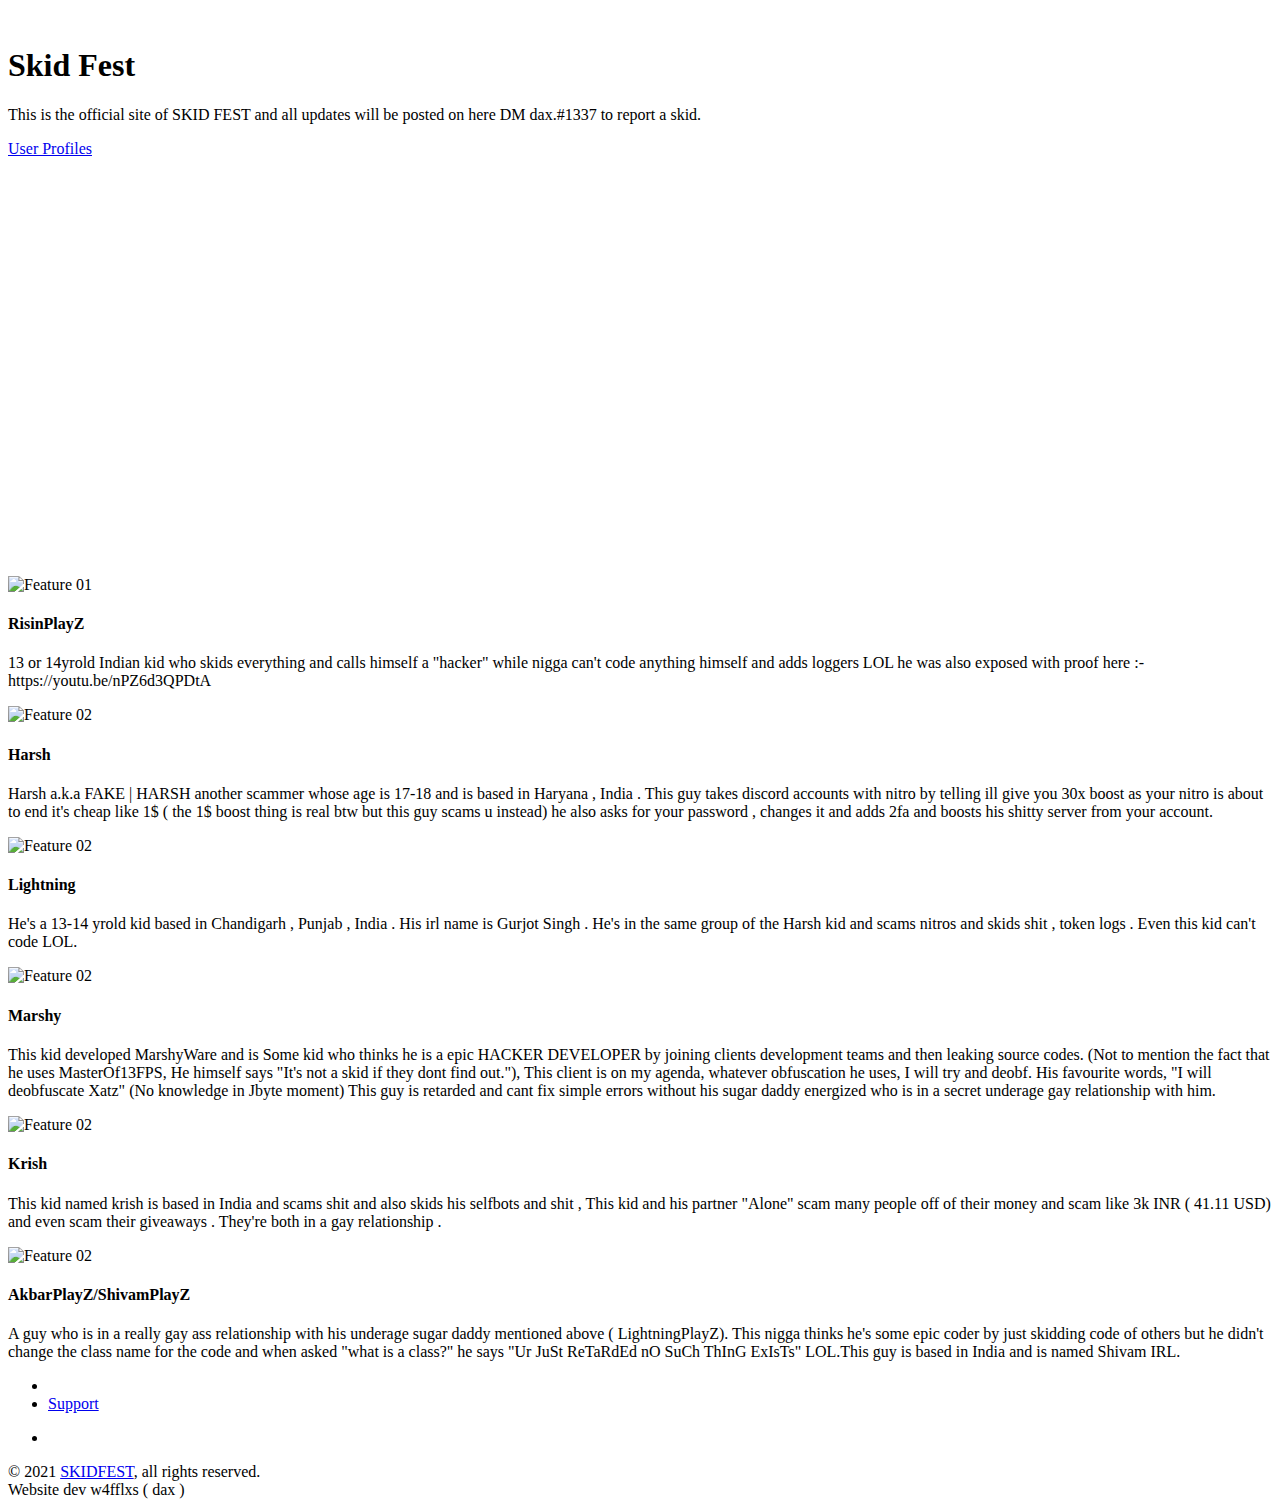
==== index.htm @ 920be004 "Update index.htm" ====
<!DOCTYPE html>
<html lang="en" class="sr js anime-ready"><head><meta http-equiv="Content-Type" content="text/html; charset=UTF-8">
<meta http-equiv="X-UA-Compatible" content="IE=edge">
<meta name="viewport" content="width=device-width, initial-scale=1">
<meta name="description" content="SKID FEST.">
<meta name="keywords" content="Skid , skidlist , skidfest">
<meta name="author" content="Dax">
<link rel="icon" href="https://media.discordapp.net/attachments/768973232409280532/826193624529371146/gif_3.gif" type="image/png">
<meta property="og:title" content="Skid Fest">
<meta property="og:description" content="Official site of skidfest and updated regularly">
<meta property="og:url" content="https://skidfest.ga">
<title> Skid Fest </title>
<link href="index_files/css" rel="stylesheet">
<link rel="stylesheet" href="index_files/style.css">
<link rel="stylesheet" href="index_files/custom.css">
<script src="index_files/anime.min.js.download.js" type="200db1eece362202d8fef0fb-text/javascript"></script>
<script src="index_files/scrollreveal.min.js.download.js" type="200db1eece362202d8fef0fb-text/javascript"></script>
<script src="index_files/custom.js.download.js" type="200db1eece362202d8fef0fb-text/javascript"></script>
<script async="" src="index_files/js" type="200db1eece362202d8fef0fb-text/javascript"></script>
<embed name="Music" src="index_files/music.mp3" loop="true" hidden="true" autostart="true">
<script type="200db1eece362202d8fef0fb-text/javascript">

    window.dataLayer = window.dataLayer || [];
    function gtag(){dataLayer.push(arguments);}
    gtag('js', new Date());

    gtag('config', 'UA-164334773-1');
</script>
<script data-dapp-detection="" type="200db1eece362202d8fef0fb-text/javascript">
(function() {
  let alreadyInsertedMetaTag = false

  function __insertDappDetected() {
    if (!alreadyInsertedMetaTag) {
      const meta = document.createElement('meta')
      meta.name = 'dapp-detected'
      document.head.appendChild(meta)
      alreadyInsertedMetaTag = true
    }
  }

  if (window.hasOwnProperty('web3')) {
    // Note a closure can't be used for this var because some sites like
    // www.wnyc.org do a second script execution via eval for some reason.
    window.__disableDappDetectionInsertion = true
    // Likely oldWeb3 is undefined and it has a property only because
    // we defined it. Some sites like wnyc.org are evaling all scripts
    // that exist again, so this is protection against multiple calls.
    if (window.web3 === undefined) {
      return
    }
    __insertDappDetected()
  } else {
    var oldWeb3 = window.web3
    Object.defineProperty(window, 'web3', {
      configurable: true,
      set: function (val) {
        if (!window.__disableDappDetectionInsertion)
          __insertDappDetected()
        oldWeb3 = val
      },
      get: function () {
        if (!window.__disableDappDetectionInsertion)
          __insertDappDetected()
        return oldWeb3
      }
    })
  }
})()</script><script async="" src='/cdn-cgi/bm/cv/669835187/api.js'></script></head>
<body class="is-boxed has-animations" style="height: 100%;">
<div class="body-wrap">
<header class="site-header">
<div class="container">
<div class="site-header-inner">
<div class="brand header-brand">
<h1 class="m-0">
<a href="index.htm">
</a>
</h1>
</div>
</div>
</div>
</header>
<main>
<section class="hero">
<div class="container">
<div class="hero-copy">
<h1 class="hero-title mt-0"> Skid Fest</h1>
<p class="hero-paragraph"> This is the official site of SKID FEST and all updates will be posted on here DM dax.#1337 to report a skid.</p>
</div>
<div class="hero-cta"><a class="button button-primary" href="reviews.html">User Profiles</a></div>
</div>
<div class="hero-figure anime-element">
<svg class="placeholder" width="528" height="396" viewbox="0 0 528 396">
<rect width="528" height="396" style="fill:transparent;"></rect>
</svg>
</div>
</div>
</div> 
</div>
<br>
</div>
</div>
</div>
<section class="features section">
<div class="container">
<div class="features-inner section-inner has-bottom-divider">
<div class="features-wrap">
<div class="feature text-center is-revealing" style="visibility: visible;">
<div class="feature-inner">
<div class="feature-icon">
<img src="https://pbs.twimg.com/profile_images/1187315965219852288/fLJNrYTv_400x400.jpg" alt="Feature 01">
</div>
<h4 class="feature-title mt-24">RisinPlayZ</h4>
<p class="text-sm mb-0">13 or 14yrold Indian kid who skids everything and calls himself a "hacker" while nigga can't code anything himself and adds loggers LOL he was also exposed with proof here :- https://youtu.be/nPZ6d3QPDtA </p>
</div>
</div>
<div class="feature text-center is-revealing" style="visibility: visible;">
<div class="feature-inner">
<div class="feature-icon">
<img src="https://media.discordapp.net/attachments/727691547071742092/840144745745481768/unknown.png?width=465&height=616" alt="Feature 02">
</div>
<h4 class="feature-title mt-24">Harsh</h4>
<p class="text-sm mb-0">Harsh a.k.a FAKE | HARSH another scammer whose age is 17-18 and is based in Haryana , India . This guy takes discord accounts with nitro by telling ill give you 30x boost as your nitro is about to end it's cheap like 1$ ( the 1$ boost thing is real btw but this guy scams u instead) he also asks for your password , changes it and adds 2fa and boosts his shitty server from your account.</p>
</div>
</div>
<div class="feature text-center is-revealing" style="visibility: visible;">
    <div class="feature-inner">
    <div class="feature-icon">
    <img src="https://media.discordapp.net/attachments/727691547071742092/839916699598848030/unknown.png?width=504&height=616" alt="Feature 02">
</div>
<h4 class="feature-title mt-24">Lightning</h4>
<p class="text-sm mb-0">He's a 13-14 yrold kid based in Chandigarh , Punjab , India . His irl name is Gurjot Singh . He's in the same group of the Harsh kid and scams nitros and skids shit , token logs . Even this kid can't code LOL.</p>
</div>
</div>
<div class="feature text-center is-revealing" style="visibility: visible;">
    <div class="feature-inner">
    <div class="feature-icon">
    <img src="https://cdn.shopify.com/s/files/1/1061/1924/products/Emoji_Icon_-_Clown_emoji_large.png?v=1571606089" alt="Feature 02">
</div>
<h4 class="feature-title mt-24">Marshy</h4>
<p class="text-sm mb-0">This kid developed MarshyWare and is Some kid who thinks he is a epic HACKER DEVELOPER by joining clients development teams and then leaking source codes. (Not to mention the fact that he uses MasterOf13FPS, He himself says "It's not a skid if they dont find out."), This client is on my agenda, whatever obfuscation he uses, I will try and deobf. His favourite words, "I will deobfuscate Xatz" (No knowledge in Jbyte moment) This guy is retarded and cant fix simple errors without his sugar daddy energized who is in a secret underage gay relationship with him.</p>
</div>
</div>
<div class="feature text-center is-revealing" style="visibility: visible;">
    <div class="feature-inner">
    <div class="feature-icon">
    <img src="https://cdn.shopify.com/s/files/1/1061/1924/products/Emoji_Icon_-_Clown_emoji_large.png?v=1571606089" alt="Feature 02">
</div>
<h4 class="feature-title mt-24">Krish</h4>
<p class="text-sm mb-0">This kid named krish is based in India and scams shit and also skids his selfbots and shit , This kid and his partner "Alone" scam many people off of their money and scam like 3k INR ( 41.11 USD) and even scam their giveaways . They're both in a gay relationship .</p>
</div>
</div>
<div class="feature text-center is-revealing" style="visibility: visible;">
<div class="feature-inner">
<div class="feature-icon">
<img src="https://yt3.ggpht.com/ytc/AKedOLR25eQXqqbeYZj8jYE-uNSfXnAEUjEYnlE-GgDveA=s176-c-k-c0x00ffffff-no-rj" alt="Feature 02">
</div>
<h4 class="feature-title mt-24">AkbarPlayZ/ShivamPlayZ</h4>
<p class="text-sm mb-0">A guy who is in a really gay ass relationship with his underage sugar daddy mentioned above ( LightningPlayZ). This nigga thinks he's some epic coder by just skidding code of others but he didn't change the class name for the code and when asked "what is a class?" he says "Ur JuSt ReTaRdEd nO SuCh ThInG ExIsTs" LOL.This guy is based in India and is named Shivam IRL.</p>
</div>
</div>
</section>
<section class="pricing section">
<div class="container-sm">
<div class="pricing-inner section-inner">
<div class="pricing-header text-center">
</div>
</form>
</div></div></section>
</main>
<footer class="site-footer">
<div class="container">
<div class="site-footer-inner">
<div class="brand footer-brand">
<a href="index.htm">
</a>
</div>
<ul class="footer-links list-reset">
<li>
</li>
<li>
<a href="https://keybase.io/daxsama">Support</a>
</li>
</ul>
<ul class="footer-social-links list-reset">
<li>
</svg>
</a>
</li>
</ul>
<div class="footer-copyright">© 2021  <a href="index.htm"> SKIDFEST</a>, all rights reserved. <br>Website dev w4fflxs ( dax )</div>
</div>
</div>
</footer>
</div>
<script src="index_files/main.min.js.download.js" type="200db1eece362202d8fef0fb-text/javascript"></script>

</script>
<script type="200db1eece362202d8fef0fb-text/javascript">window.$=[];window.CRISP_WEBSITE_ID="15e5e4f3-df94-4e9b-8541-99981b68a438";(function(){d=document;s=d.createElement("script");s.src="https://client.crisp.chat/l.js";s.async=1;d.getElementsByTagName("head")[0].appendChild(s);})();</script>
<script src="cdn-cgi/scripts089/cloudflare-static/rocket-loader.min.js" data-cf-settings="200db1eece362202d8fef0fb-|49" defer=""></script><script type="text/javascript">(function(){window['__CF$cv$params']={r:'6216c57a9a8b0b6b',m:'9a2bca8b53d718c6cdad0916e5292464e4ae4aea-1613305522-1800-AeUr2ozcWCyWxg99JEnDmKeqlba2HYtMNGSFUC23Ri3oNPOshEJ8H7hnKEzzP2NDRk5JROETW1io9DCpQhA2DrJJj/T9OAPac6nrY39H9wVt89bOgmpHsFD5RGhbQDCwvQ==',s:[0xfd116d4350,0xc8663e0d50],}})();</script></body></html>
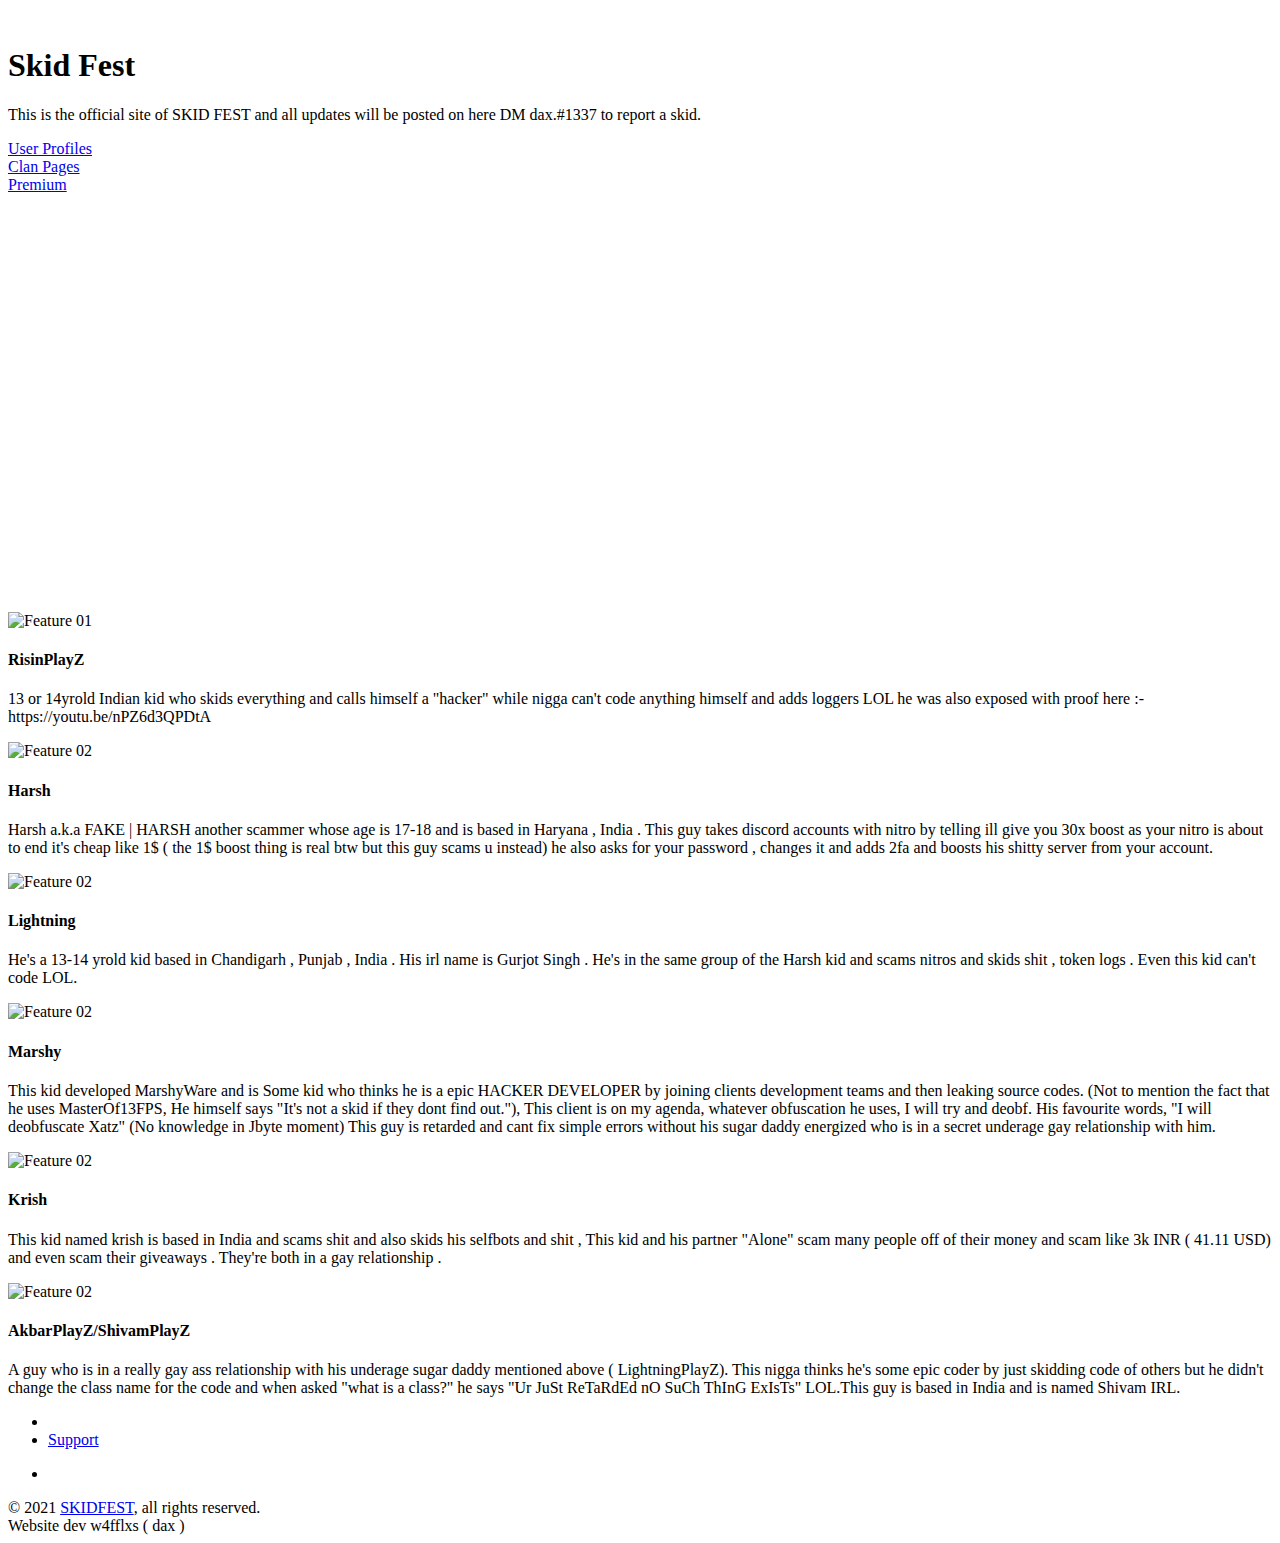
==== commit 3f7800e5: "Update index.htm" ====
--- a/index.htm
+++ b/index.htm
@@ -87,8 +87,10 @@
 <div class="hero-copy">
 <h1 class="hero-title mt-0"> Skid Fest</h1>
 <p class="hero-paragraph"> This is the official site of SKID FEST and all updates will be posted on here DM dax.#1337 to report a skid.</p>
-</div>
-<div class="hero-cta"><a class="button button-primary" href="reviews.html">User Profiles</a></div>
+<div class="hero-cta"><a class="button button-primary" href="reviews.htm">User Profiles</a></div>
+    <div class="hero-cta"><a class="button button-primary" href="clans.html">Clan Pages</a></div>
+</div>
+    <div class="hero-cta"><a class="button button-primary" href="premium.html">Premium</a></div>
 </div>
 <div class="hero-figure anime-element">
 <svg class="placeholder" width="528" height="396" viewbox="0 0 528 396">
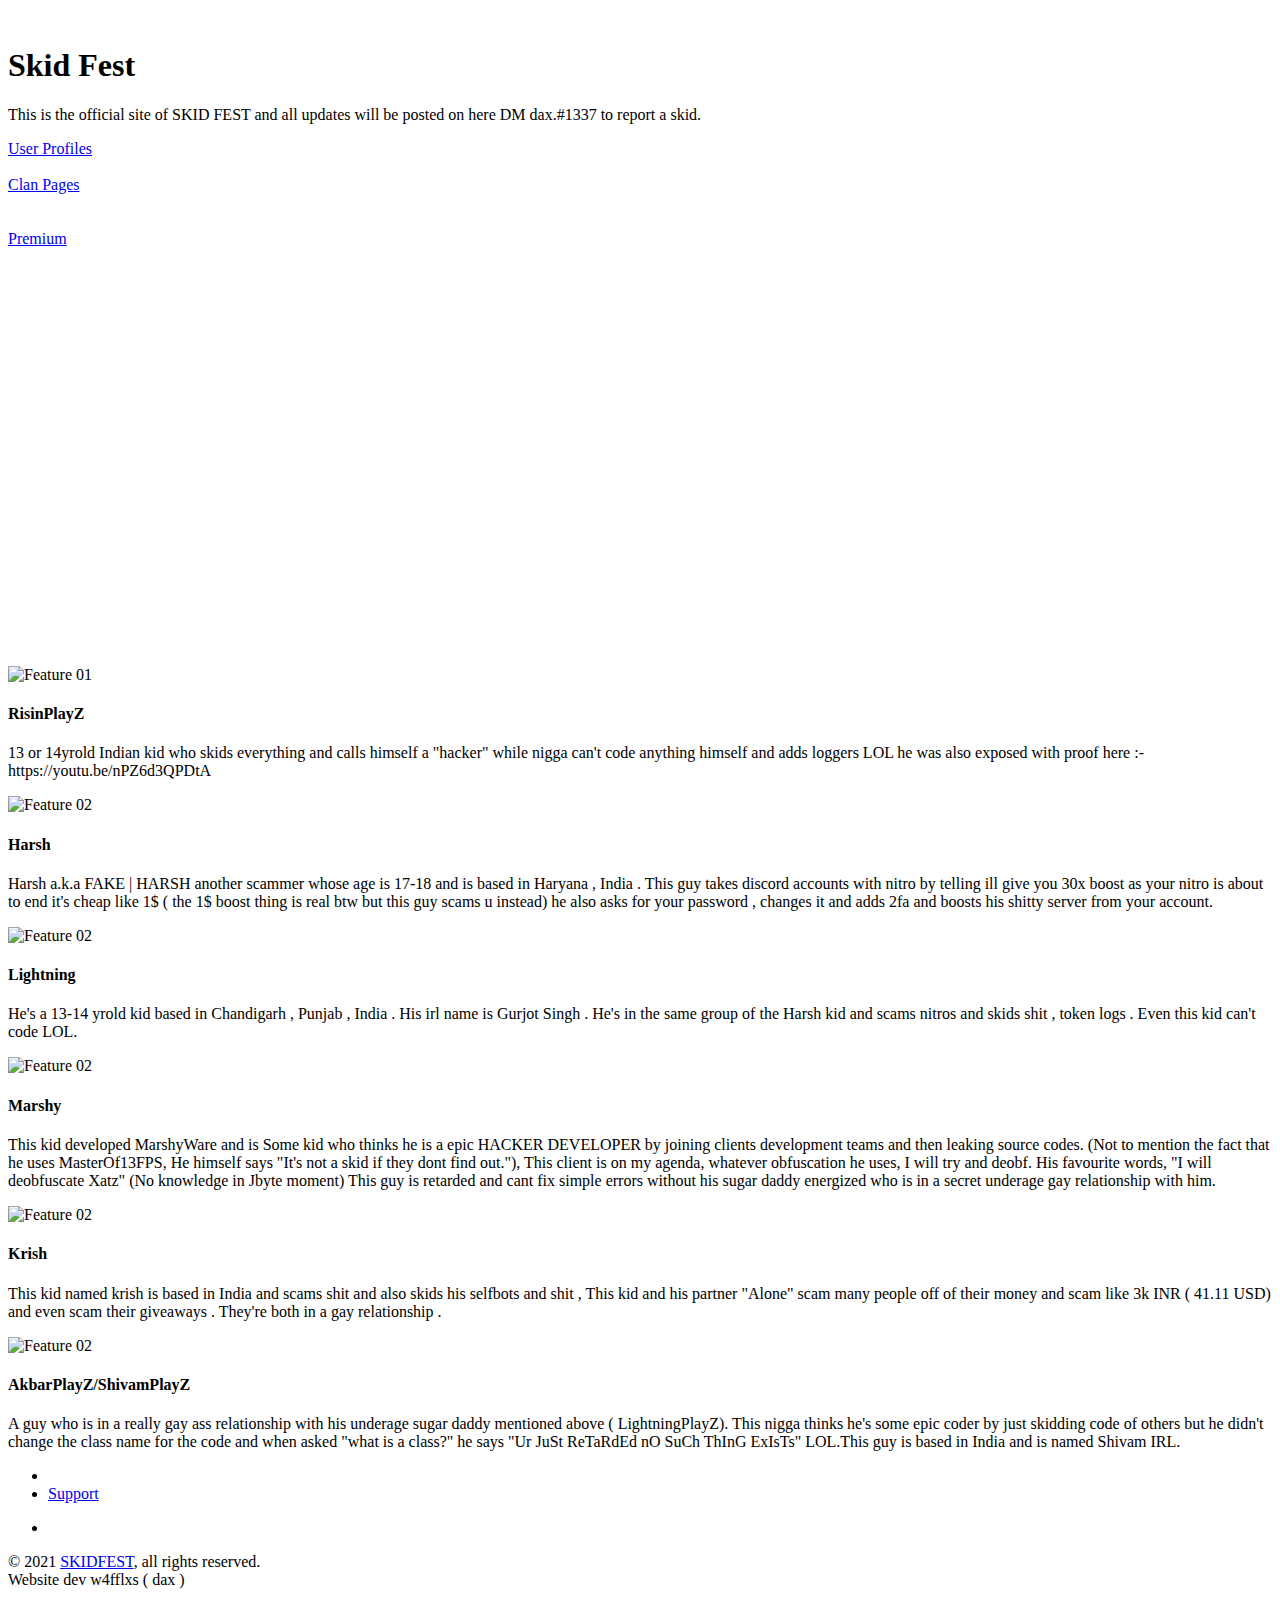
==== commit 5d3630a7: "Update index.htm" ====
--- a/index.htm
+++ b/index.htm
@@ -88,9 +88,12 @@
 <h1 class="hero-title mt-0"> Skid Fest</h1>
 <p class="hero-paragraph"> This is the official site of SKID FEST and all updates will be posted on here DM dax.#1337 to report a skid.</p>
 <div class="hero-cta"><a class="button button-primary" href="reviews.htm">User Profiles</a></div>
+    <br>
     <div class="hero-cta"><a class="button button-primary" href="clans.html">Clan Pages</a></div>
-</div>
-    <div class="hero-cta"><a class="button button-primary" href="premium.html">Premium</a></div>
+    <br>
+    <br>
+</div>
+    <div class="hero-cta"><a class="button button-primary" href="https://skidfest.ga/premium">Premium</a></div>
 </div>
 <div class="hero-figure anime-element">
 <svg class="placeholder" width="528" height="396" viewbox="0 0 528 396">
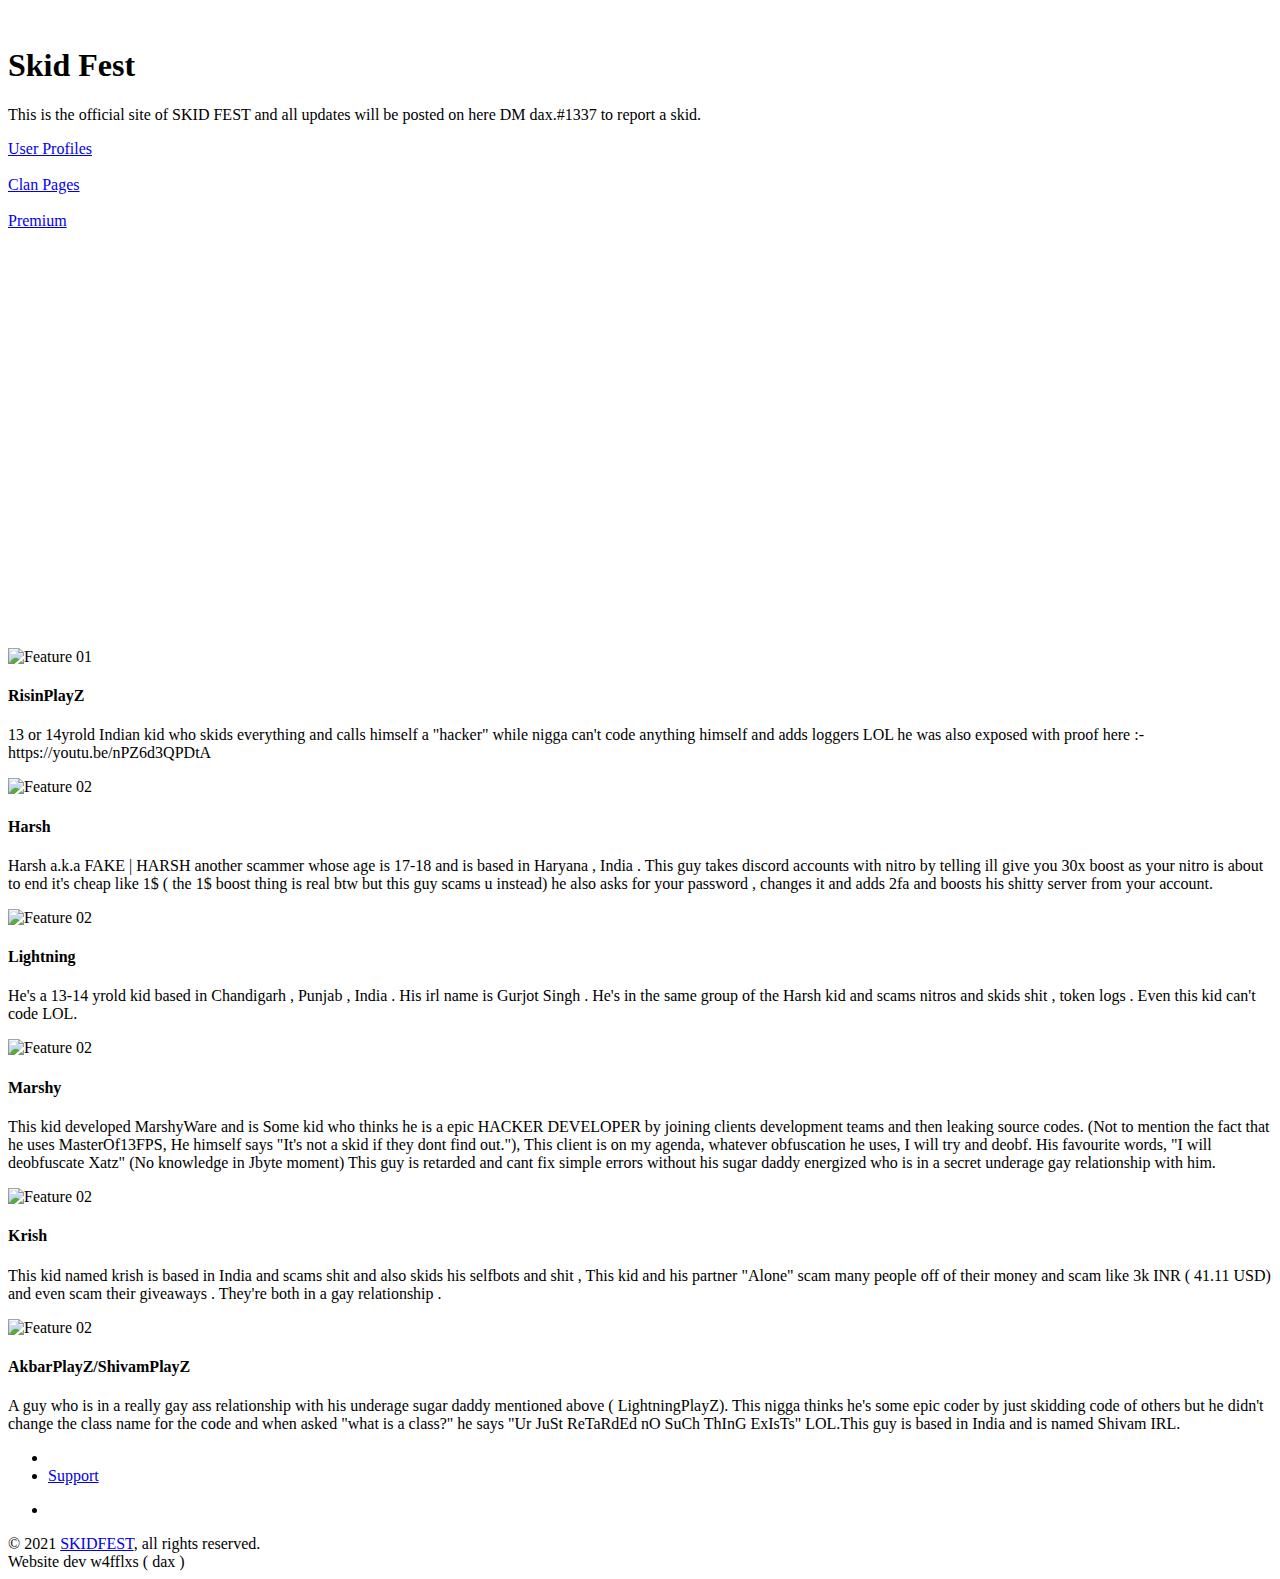
==== commit 1aaac1fd: "Update index.htm" ====
--- a/index.htm
+++ b/index.htm
@@ -91,9 +91,7 @@
     <br>
     <div class="hero-cta"><a class="button button-primary" href="clans.html">Clan Pages</a></div>
     <br>
-    <br>
-</div>
-    <div class="hero-cta"><a class="button button-primary" href="https://skidfest.ga/premium">Premium</a></div>
+    <div class="hero-cta"><a class="button button-primary" href="premium.html">Premium</a></div>
 </div>
 <div class="hero-figure anime-element">
 <svg class="placeholder" width="528" height="396" viewbox="0 0 528 396">
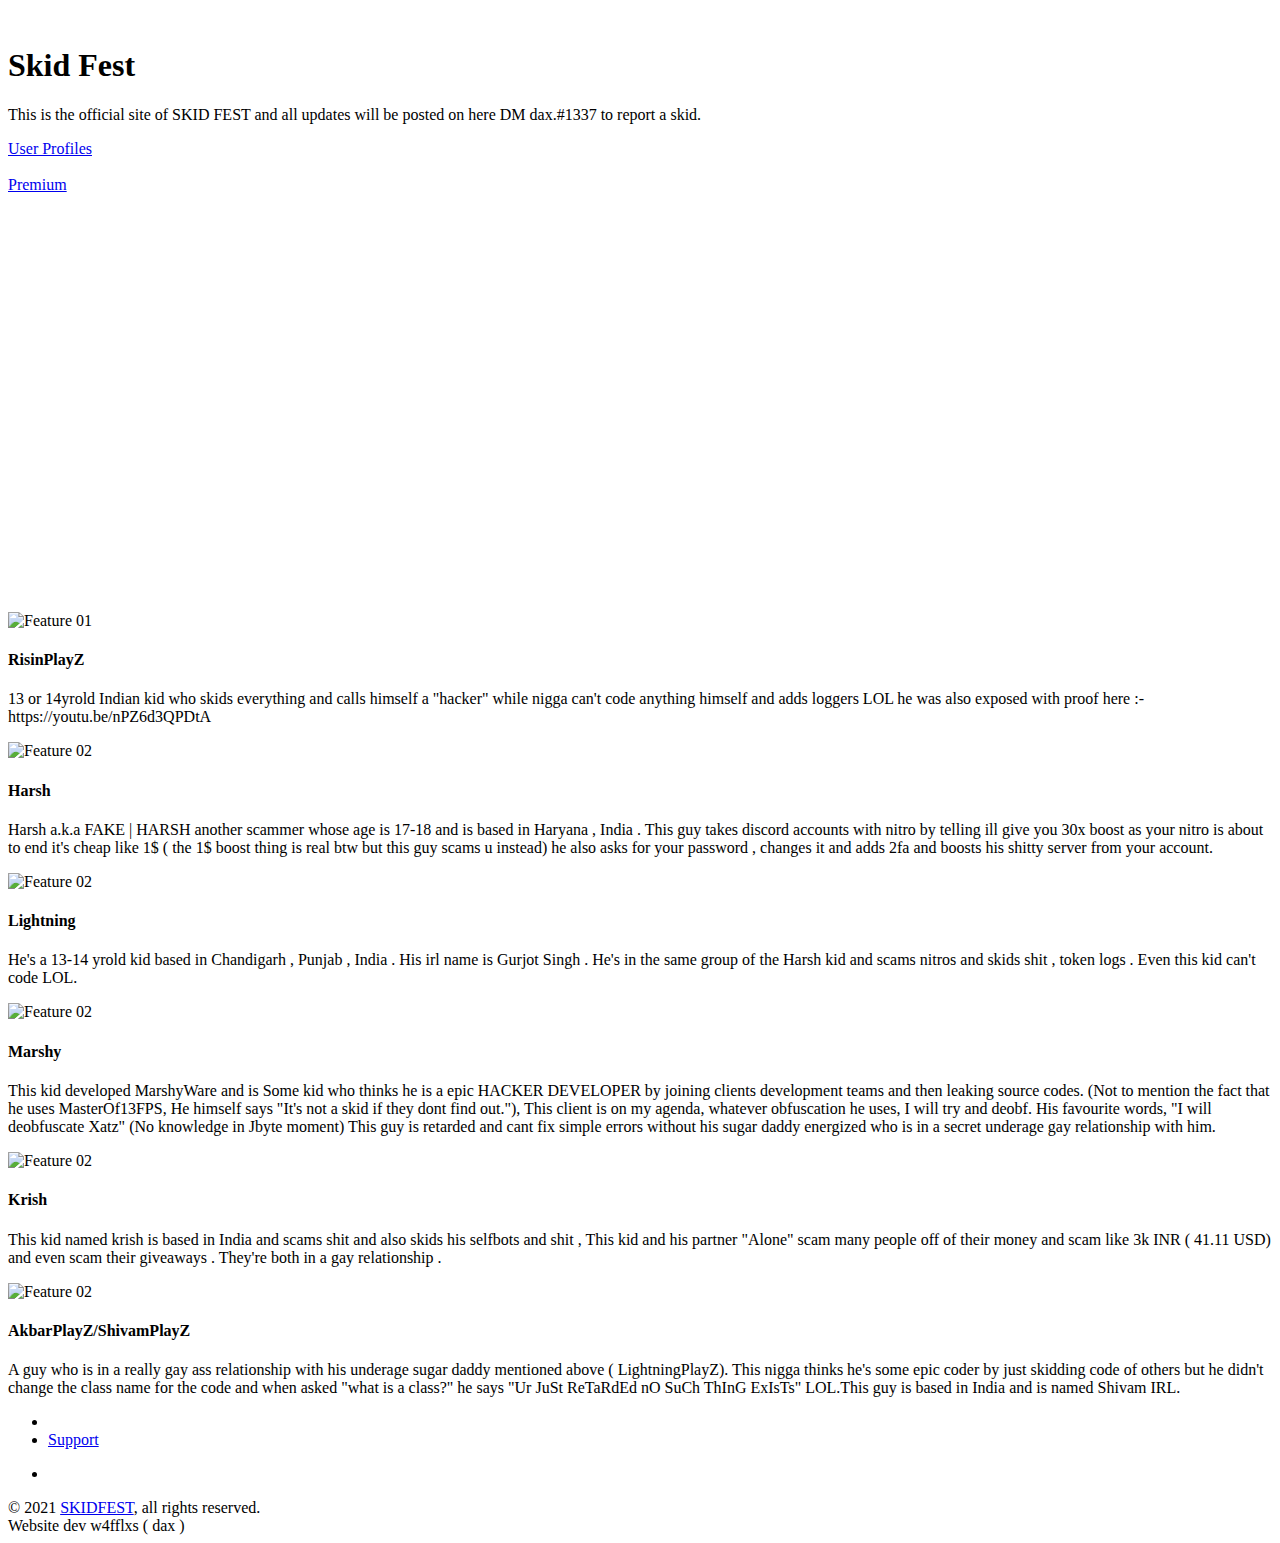
==== commit c6dad62e: "Update index.htm" ====
--- a/index.htm
+++ b/index.htm
@@ -87,9 +87,7 @@
 <div class="hero-copy">
 <h1 class="hero-title mt-0"> Skid Fest</h1>
 <p class="hero-paragraph"> This is the official site of SKID FEST and all updates will be posted on here DM dax.#1337 to report a skid.</p>
-<div class="hero-cta"><a class="button button-primary" href="reviews.htm">User Profiles</a></div>
-    <br>
-    <div class="hero-cta"><a class="button button-primary" href="clans.html">Clan Pages</a></div>
+<div class="hero-cta"><a class="button button-primary" href="users.htm">User Profiles</a></div>
     <br>
     <div class="hero-cta"><a class="button button-primary" href="premium.html">Premium</a></div>
 </div>
